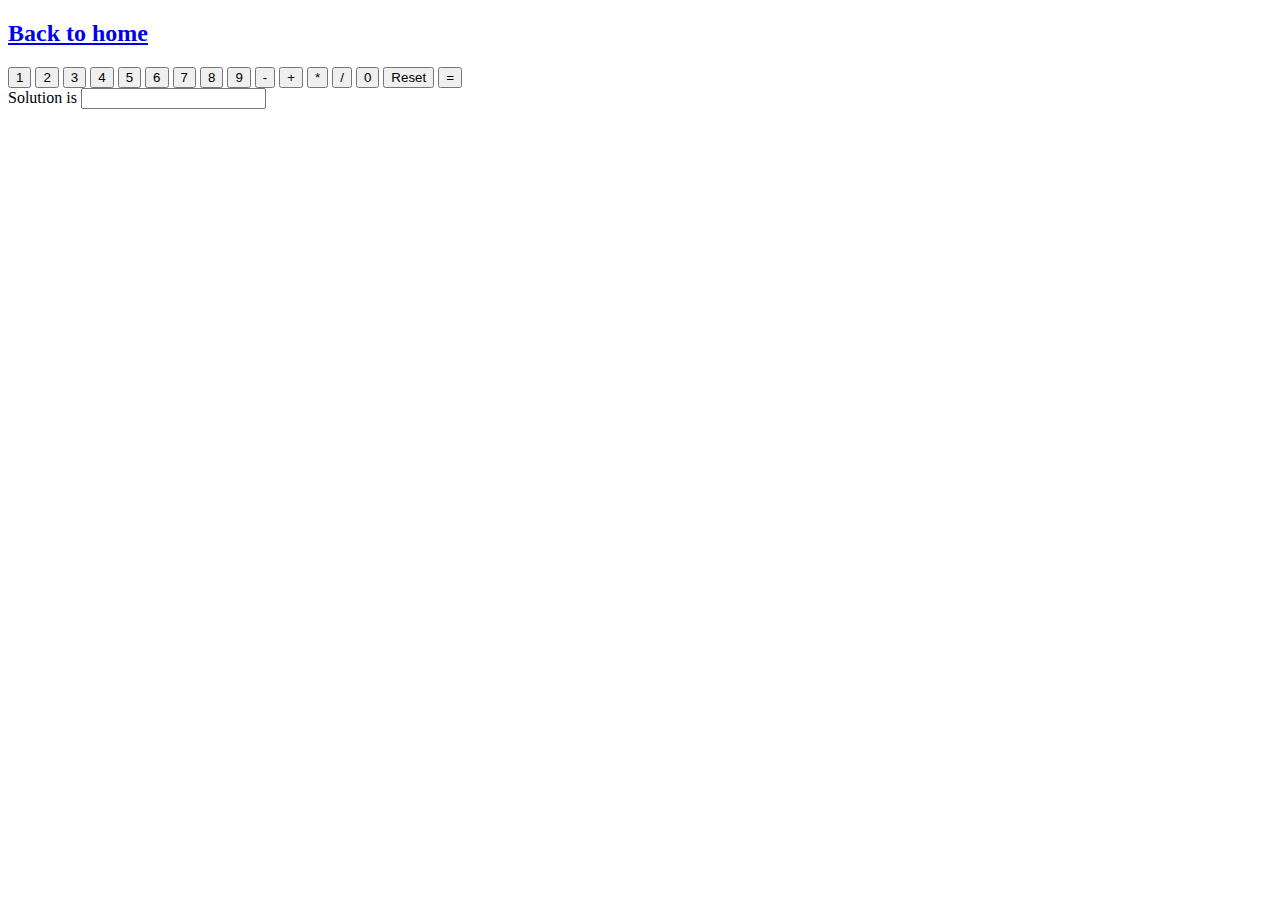
==== GAScalculator.html @ 8c8907da "html" ====
<!DOCTYPE html>
<html>
<head>
<title>GAS - Calculator</title>
</head>
<link rel="stylesheet" type="text/css" href="gas.css">
<a href="GASIndex.html"><h2>Back to home</h2></a>
<body>
<form name="calculator" >
<input type="button" value="1" onClick="document.calculator.ans.value+='1'">
<input type="button" value="2" onClick="document.calculator.ans.value+='2'">
<input type="button" value="3" onClick="document.calculator.ans.value+='3'">
<input type="button" value="4" onClick="document.calculator.ans.value+='4'">
<input type="button" value="5" onClick="document.calculator.ans.value+='5'">
<input type="button" value="6" onClick="document.calculator.ans.value+='6'">
<input type="button" value="7" onClick="document.calculator.ans.value+='7'">
<input type="button" value="8" onClick="document.calculator.ans.value+='8'">
<input type="button" value="9" onClick="document.calculator.ans.value+='9'">
<input type="button" value="-" onClick="document.calculator.ans.value+='-'">
<input type="button" value="+" onClick="document.calculator.ans.value+='+'">
<input type="button" value="*" onClick="document.calculator.ans.value+='*'">
<input type="button" value="/" onClick="document.calculator.ans.value+='/'">
 
<input type="button" value="0" onClick="document.calculator.ans.value+='0'">
<input type="reset" value="Reset">
<input type="button" value="=" onClick="document.calculator.ans.value=eval(document.calculator.ans.value)">
<br>Solution is <input type="textfield" name="ans" value="">
</form>
</body>
</html>
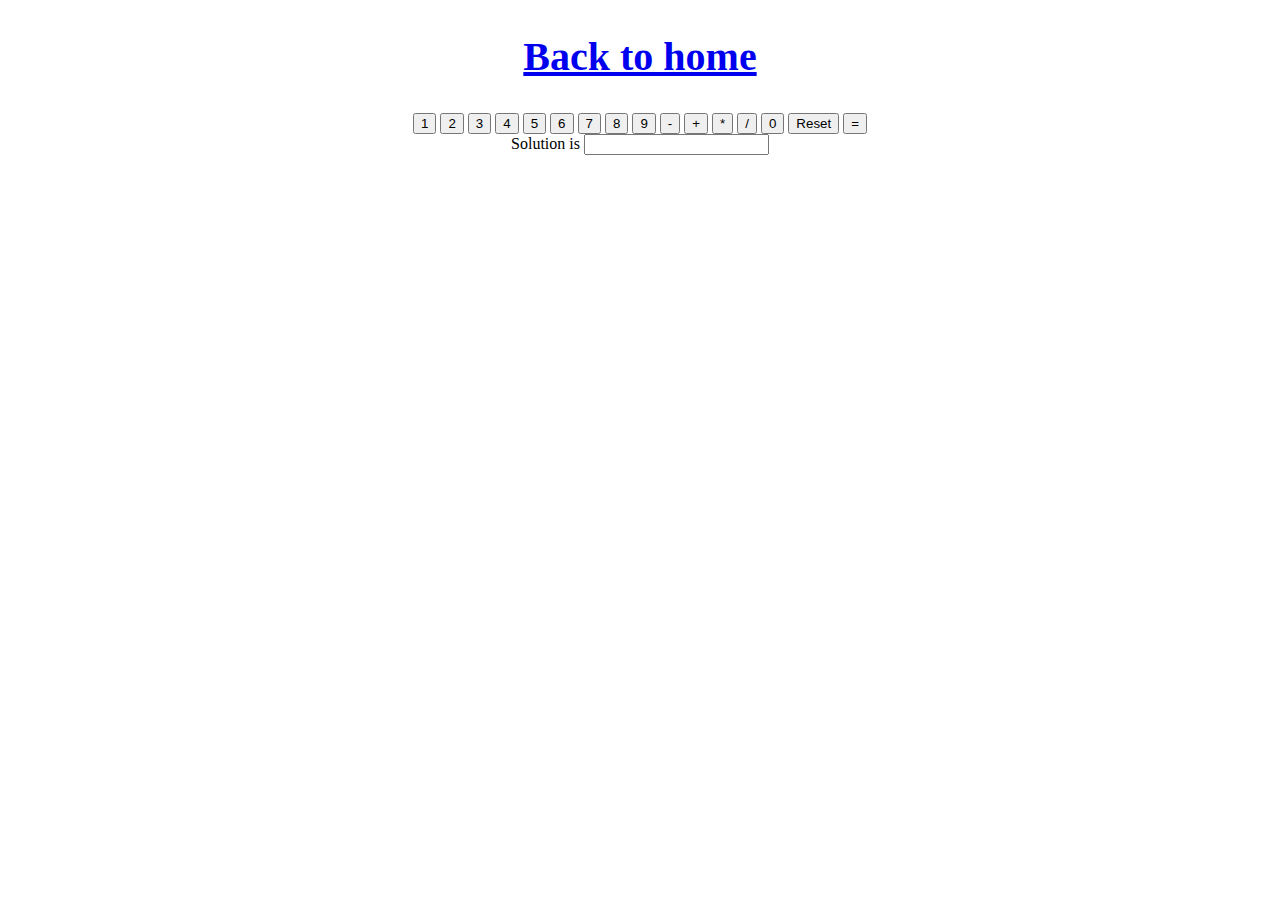
==== commit 910f1906: "Updated html files" ====
--- a/GAScalculator.html
+++ b/GAScalculator.html
@@ -3,7 +3,7 @@
 <head>
 <title>GAS - Calculator</title>
 </head>
-<link rel="stylesheet" type="text/css" href="gas.css">
+<link rel="stylesheet" type="text/css" href="GAS.css">
 <a href="GASIndex.html"><h2>Back to home</h2></a>
 <body>
 <form name="calculator" >
--- a/GAS.css
+++ b/GAS.css
@@ -0,0 +1,18 @@
+body{
+	text-align: center;
+	color: #000000;
+	font-family: Palatino, "Palatino Linotype", "Palatino LT STD", "Book Antiqua", Georgia, serif;
+	margin-left: 0px;
+	margin-right: 0px;
+	margin-bottom: 0px;
+	margin-top: 0px;
+}   
+p{
+	font-size: 25px;
+}
+h2{
+	font-size: 40px;
+}
+h1{
+	font-size: 100px
+}